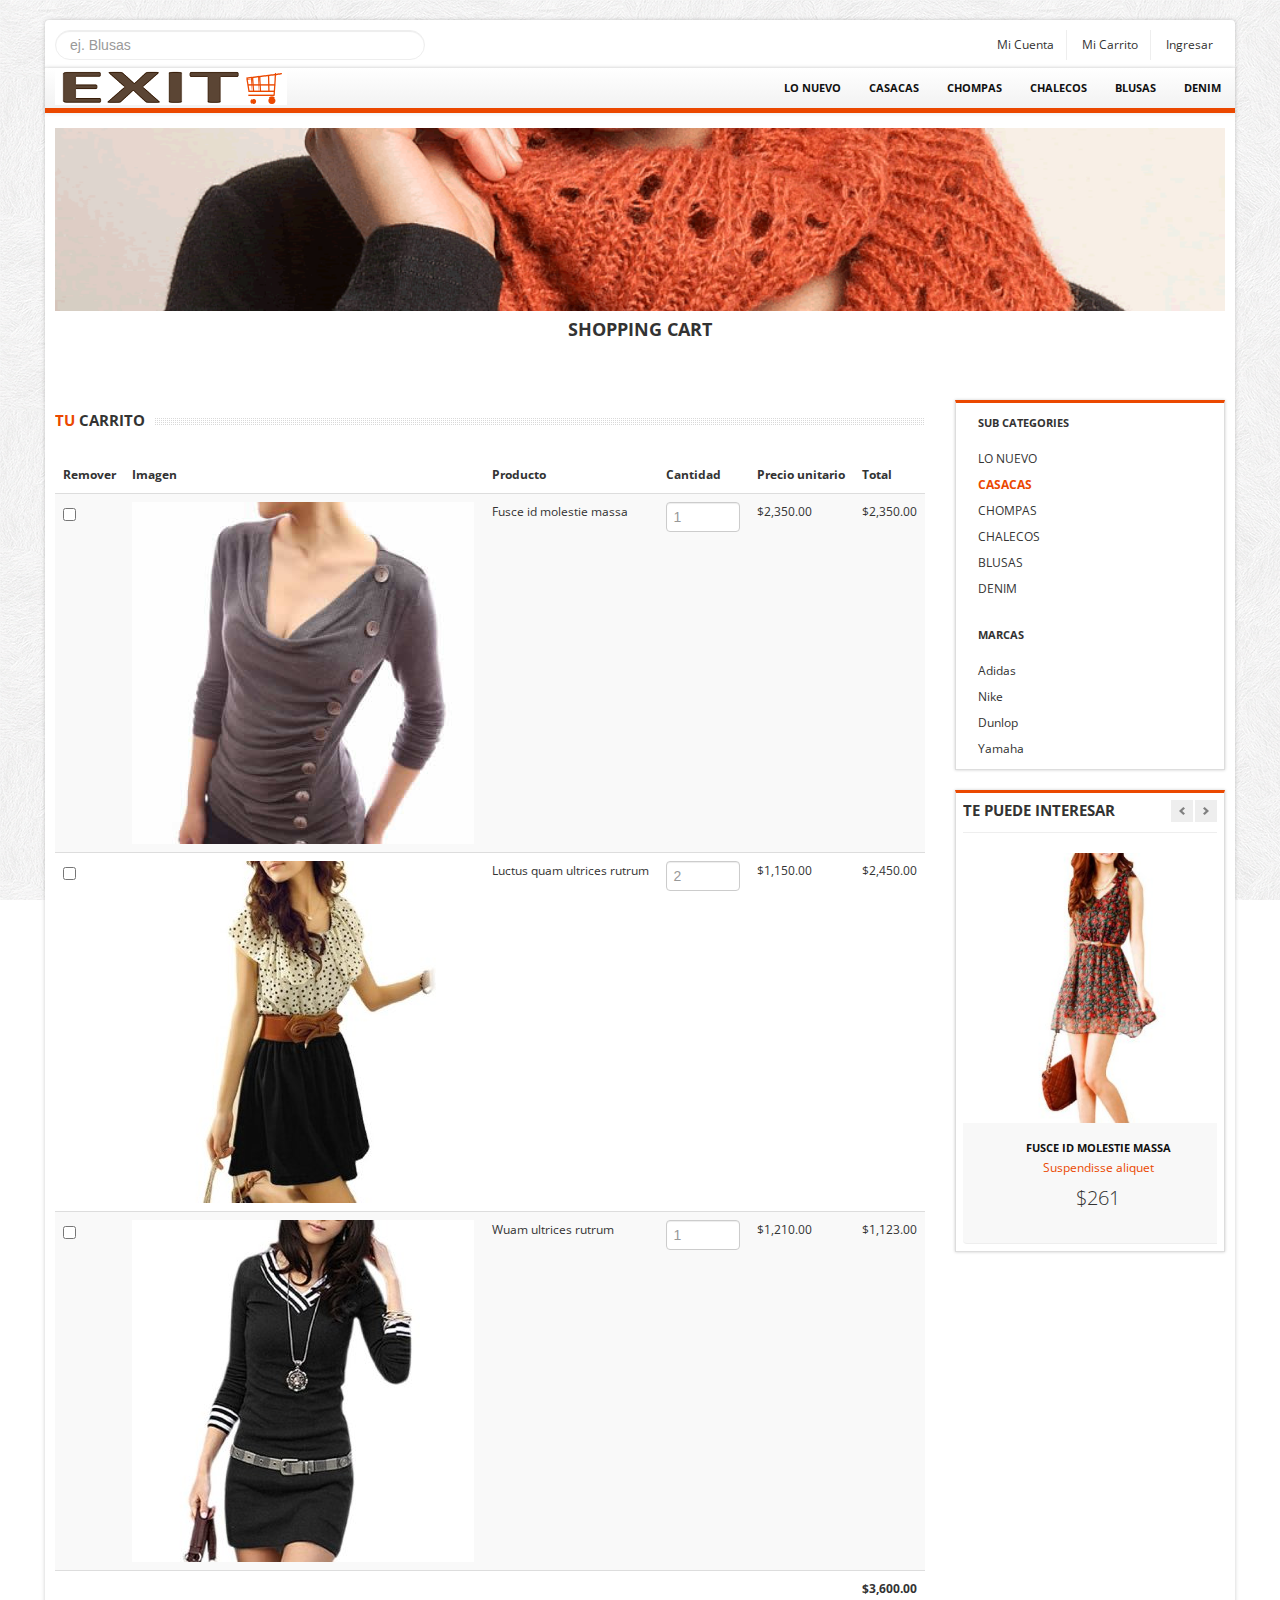
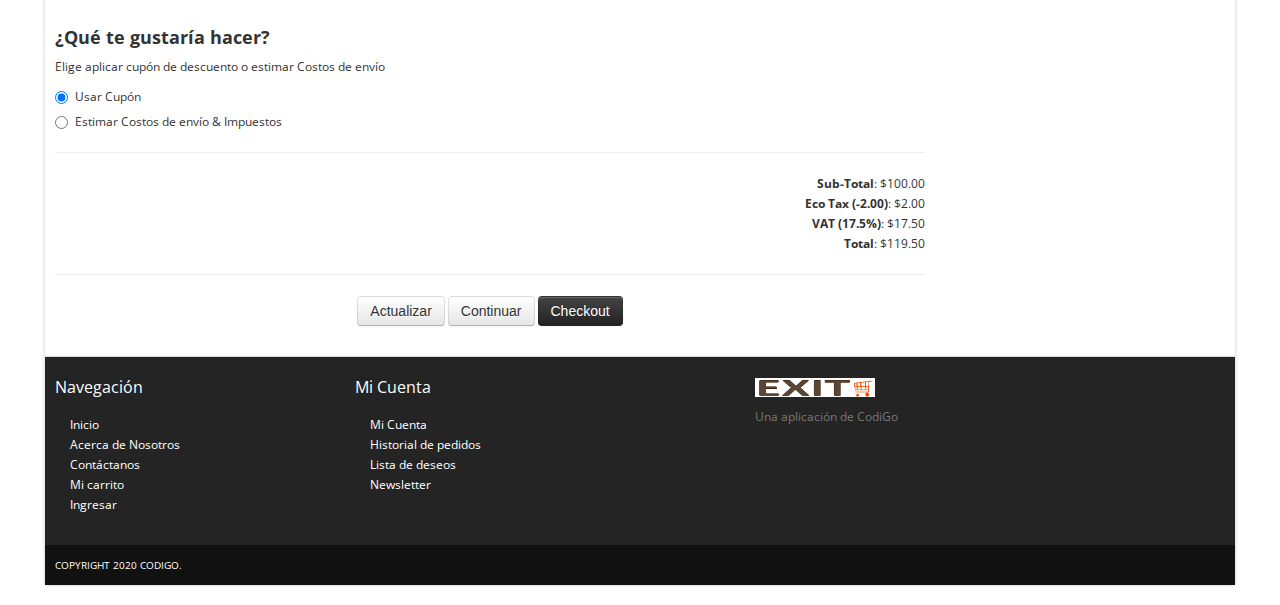
==== cart.html @ 0cfbbaa0 "first commit" ====
<!DOCTYPE html>
<html lang="en">
	<head>
		<meta charset="utf-8">
		<title>WOMEN PERU - El mejor estilo para ti</title>
		<meta name="viewport" content="width=device-width, initial-scale=1.0">
		<meta name="description" content="">
		<!--[if ie]><meta content='IE=8' http-equiv='X-UA-Compatible'/><![endif]-->
		<!-- bootstrap -->
		<link href="bootstrap/css/bootstrap.min.css" rel="stylesheet">      
		<link href="bootstrap/css/bootstrap-responsive.min.css" rel="stylesheet">
		
		<link href="themes/css/bootstrappage.css" rel="stylesheet"/>
		
		<!-- global styles -->
		<link href="themes/css/flexslider.css" rel="stylesheet"/>
		<link href="themes/css/main.css" rel="stylesheet"/>

		<!-- scripts -->
		<script src="themes/js/jquery-1.7.2.min.js"></script>
		<script src="bootstrap/js/bootstrap.min.js"></script>				
		<script src="themes/js/superfish.js"></script>	
		<script src="themes/js/jquery.scrolltotop.js"></script>
		<!--[if lt IE 9]>			
			<script src="http://html5shim.googlecode.com/svn/trunk/html5.js"></script>
			<script src="js/respond.min.js"></script>
		<![endif]-->
	</head>
    <body>		
		<div id="top-bar" class="container">
			<div class="row">
				<div class="span4">
					<form method="POST" class="search_form">
						<input type="text" class="input-block-level search-query" Placeholder="ej. Blusas">
					</form>
				</div>
				<div class="span8">
					<div class="account pull-right">
						<ul class="user-menu">				
							<li><a href="#">Mi Cuenta</a></li>
							<li><a href="cart.html">Mi Carrito</a></li>
							<!-- <li><a href="checkout.html">Checkout</a></li>					 -->
							<li><a href="register.html">Ingresar</a></li>		
						</ul>
					</div>
				</div>
			</div>
		</div>
		<div id="wrapper" class="container">
			<section class="navbar main-menu">
				<div class="navbar-inner main-menu">				
					<a href="index.html" class="logo pull-left"><img src="themes/images/logo_exit_193.png" class="site_logo" alt=""></a>
					<nav id="menu" class="pull-right">
						<ul>
							<li><a href="./products.html">Lo Nuevo</a>					
								<!-- <ul>
									<li><a href="./products.html">Blusas</a></li>									
									<li><a href="./products.html">Chompas</a></li>
									<li><a href="./products.html">Pantalones</a></li>
									<li><a href="./products.html">Accesorios</a></li>									
								</ul> -->
							</li>															
							<li><a href="./products.html">Casacas</a></li>			
							<li><a href="./products.html">Chompas</a>
								<!-- <ul>									
									<li><a href="./products.html">Gifts and Tech</a></li>
									<li><a href="./products.html">Ties and Hats</a></li>
									<li><a href="./products.html">Cold Weather</a></li> -->
								<!-- </ul> -->
							</li>							
							<li><a href="./products.html">Chalecos</a></li>
							<li><a href="./products.html">Blusas</a></li>
							<li><a href="./products.html">Denim</a></li>
						</ul>
					</nav>
				</div>
			</section>
			<section class="header_text sub">
			<img class="pageBanner" src="themes/images/pageBanner.png" alt="New products" >
				<h4><span>Shopping Cart</span></h4>
			</section>
			<section class="main-content">				
				<div class="row">
					<div class="span9">					
						<h4 class="title"><span class="text"><strong>Tu</strong> Carrito</span></h4>
						<table class="table table-striped">
							<thead>
								<tr>
									<th>Remover</th>
									<th>Imagen</th>
									<th>Producto</th>
									<th>Cantidad</th>
									<th>Precio unitario</th>
									<th>Total</th>
								</tr>
							</thead>
							<tbody>
								<tr>
									<td><input type="checkbox" value="option1"></td>
									<td><a href="product_detail.html"><img alt="" src="themes/images/ladies/9.jpg"></a></td>
									<td>Fusce id molestie massa</td>
									<td><input type="text" placeholder="1" class="input-mini"></td>
									<td>$2,350.00</td>
									<td>$2,350.00</td>
								</tr>			  
								<tr>
									<td><input type="checkbox" value="option1"></td>
									<td><a href="product_detail.html"><img alt="" src="themes/images/ladies/1.jpg"></a></td>
									<td>Luctus quam ultrices rutrum</td>
									<td><input type="text" placeholder="2" class="input-mini"></td>
									<td>$1,150.00</td>
									<td>$2,450.00</td>
								</tr>
								<tr>
									<td><input type="checkbox" value="option1"></td>
									<td><a href="product_detail.html"><img alt="" src="themes/images/ladies/3.jpg"></a></td>
									<td>Wuam ultrices rutrum</td>
									<td><input type="text" placeholder="1" class="input-mini"></td>
									<td>$1,210.00</td>
									<td>$1,123.00</td>
								</tr>
								<tr>
									<td>&nbsp;</td>
									<td>&nbsp;</td>
									<td>&nbsp;</td>
									<td>&nbsp;</td>
									<td>&nbsp;</td>
									<td><strong>$3,600.00</strong></td>
								</tr>		  
							</tbody>
						</table>
						<h4>¿Qué te gustaría hacer?</h4>
						<p>Elige aplicar cupón de descuento o estimar Costos de envío</p>
						<label class="radio">
							<input type="radio" name="optionsRadios" id="optionsRadios1" value="option1" checked="">
							Usar Cupón
						</label>
						<label class="radio">
							<input type="radio" name="optionsRadios" id="optionsRadios2" value="option2">
							Estimar Costos de envío &amp; Impuestos
						</label>
						<hr>
						<p class="cart-total right">
							<strong>Sub-Total</strong>:	$100.00<br>
							<strong>Eco Tax (-2.00)</strong>: $2.00<br>
							<strong>VAT (17.5%)</strong>: $17.50<br>
							<strong>Total</strong>: $119.50<br>
						</p>
						<hr/>
						<p class="buttons center">				
							<button class="btn" type="button">Actualizar</button>
							<button class="btn" type="button">Continuar</button>
							<button class="btn btn-inverse" type="submit" id="checkout">Checkout</button>
						</p>					
					</div>
					<div class="span3 col">
						<div class="block">	
							<ul class="nav nav-list">
								<li class="nav-header">SUB CATEGORIES</li>
								<li><a href="products.html">LO NUEVO</a></li>
								<li class="active"><a href="products.html">CASACAS</a></li>
								<li><a href="products.html">CHOMPAS</a></li>
								<li><a href="products.html">CHALECOS</a></li>
								<li><a href="products.html">BLUSAS</a></li>
								<li><a href="products.html">DENIM</a></li>
							</ul>
							<br/>
							<ul class="nav nav-list below">
								<li class="nav-header">MARCAS</li>
								<li><a href="products.html">Adidas</a></li>
								<li><a href="products.html">Nike</a></li>
								<li><a href="products.html">Dunlop</a></li>
								<li><a href="products.html">Yamaha</a></li>
							</ul>
						</div>
						<div class="block">
							<h4 class="title">
								<span class="pull-left"><span class="text">Te puede interesar</span></span>
								<span class="pull-right">
									<a class="left button" href="#myCarousel" data-slide="prev"></a><a class="right button" href="#myCarousel" data-slide="next"></a>
								</span>
							</h4>
							<div id="myCarousel" class="carousel slide">
								<div class="carousel-inner">
									<div class="active item">
										<ul class="thumbnails listing-products">
											<li class="span3">
												<div class="product-box">
													<span class="sale_tag"></span>												
													<a href="product_detail.html"><img alt="" src="themes/images/ladies/2.jpg"></a><br/>
													<a href="product_detail.html" class="title">Fusce id molestie massa</a><br/>
													<a href="#" class="category">Suspendisse aliquet</a>
													<p class="price">$261</p>
												</div>
											</li>
										</ul>
									</div>
									<div class="item">
										<ul class="thumbnails listing-products">
											<li class="span3">
												<div class="product-box">												
													<a href="product_detail.html"><img alt="" src="themes/images/ladies/4.jpg"></a><br/>
													<a href="product_detail.html" class="title">Tempor sem sodales</a><br/>
													<a href="#" class="category">Urna nec lectus mollis</a>
													<p class="price">$134</p>
												</div>
											</li>
										</ul>
									</div>
								</div>
							</div>
						</div>						
					</div>
				</div>
			</section>			
			<section id="footer-bar">
				<div class="row">
					<div class="span3">
						<h4>Navegación</h4>
						<ul class="nav">
							<li><a href="./index.html">Inicio</a></li>  
							<li><a href="./about.html">Acerca de Nosotros</a></li>
							<li><a href="./contact.html">Contáctanos</a></li>
							<li><a href="./cart.html">Mi carrito</a></li>
							<li><a href="./register.html">Ingresar</a></li>							
						</ul>					
					</div>
					<div class="span4">
						<h4>Mi Cuenta</h4>
						<ul class="nav">
							<li><a href="#">Mi Cuenta</a></li>
							<li><a href="#">Historial de pedidos</a></li>
							<li><a href="#">Lista de deseos</a></li>
							<li><a href="#">Newsletter</a></li>
						</ul>
					</div>
					<div class="span5">
						<p class="logo"><img src="themes/images/logo_exit_193.png" class="site_logo" alt=""></p>
						<p>Una aplicación de CodiGo</p>
						<br/>
						<span class="social_icons">
							<a class="facebook" href="#">Facebook</a>
							<a class="twitter" href="#">Twitter</a>
							<a class="skype" href="#">Skype</a>
							<a class="vimeo" href="#">Vimeo</a>
						</span>
					</div>					
				</div>	
			</section>
			<section id="copyright">
				<span>Copyright 2020 Codigo.</span>
			</section>
		</div>
		<script src="themes/js/common.js"></script>
		<script>
			$(document).ready(function() {
				$('#checkout').click(function (e) {
					document.location.href = "checkout.html";
				})
			});
		</script>		
    </body>
</html>
---- themes/css/bootstrappage.css ----
@media (min-width: 1200px) {
    .pageBanner{width:100%; padding-bottom:8px;}
    input,
    textarea,
    .uneditable-input {
        margin-left: 0;
    }
    input.span12,
    textarea.span12,
    .uneditable-input.span12 {
        width: 930px;
    }
    input.span11,
    textarea.span11,
    .uneditable-input.span11 {
        width: 850px;
    }
    input.span10,
    textarea.span10,
    .uneditable-input.span10 {
        width: 770px;
    }
    input.span9,
    textarea.span9,
    .uneditable-input.span9 {
        width: 690px;
    }
    input.span8,
    textarea.span8,
    .uneditable-input.span8 {
        width: 610px;
    }
    input.span7,
    textarea.span7,
    .uneditable-input.span7 {
        width: 530px;
    }
    input.span6,
    textarea.span6,
    .uneditable-input.span6 {
        width: 450px;
    }
    input.span5,
    textarea.span5,
    .uneditable-input.span5 {
        width: 370px;
    }
    input.span4,
    textarea.span4,
    .uneditable-input.span4 {
        width: 290px;
    }
    input.span3,
    textarea.span3,
    .uneditable-input.span3 {
        width: 210px;
    }
    input.span2,
    textarea.span2,
    .uneditable-input.span2 {
        width: 130px;
    }
    input.span1,
    textarea.span1,
    .uneditable-input.span1 {
        width: 50px;
    }
    .thumbnails {
        margin-left: -20px;
    }
    .thumbnails > li {
        margin-left: 20px;
    }
    .row-fluid .thumbnails {
        margin-left: 0;
    }
}

/*
  Resolution entre 768 y 979px
*/

@media (max-width: 979px) and (min-width: 768px) {

    .navbar .container {
        width: 724px!important;
    }

}

/*
  Resolución debajo de 768px
*/

@media (max-width: 767px) {
    .offset0 {
        margin-left: auto !important;
    }
    .spanwidget {
        width: auto !important;
    }
    /* padding a los costados */
    .container {
        width:90%!important;
    }

    .navbar-inner {
        padding:0 0 10px 0px!important;
    }

    .btn.btn-navbar {
        margin-top:20px;
    }

    /* span* separado horizontalmente */
    [class*="span"] {
        margin-bottom:20px;
    }
}
---- themes/css/main.css ----
@charset "utf-8";
@import url("http://fonts.googleapis.com/css?family=Open+Sans:regular,italic,bold");

/* general
----------------------------------------------------------------------------- */
body{
	font-size: 12px;
	font-family: 'Open Sans', arial, tahoma, sans-serif;
	background:url(../images/bg.png) repeat 0 0 fixed;
}
label, input, button, select, textarea{
	font-size: 12px;
}
ul li a,a{
	color:#333;
	outline:0; 
	-webkit-transition: all 0.2s linear;
    -moz-transition: all 0.2s linear;
    -o-transition: all 0.2s linear;
    -ms-transition: all 0.2s linear;
    transition: all 0.2s linear;
}
a{
	color:#eb4800;
}
a:hover{
	color:#fd4004;
	text-decoration:none;
}
.img-al{
	margin: 0 10px 10px 0;
	float:left;
}
.img-ar{
	margin: 0 0 10px 10px;
	float:right;
}
.left{
	text-align:left !important;
}
.center{
	text-align:center !important;
}
.right{
	text-align:right !important;
}
.myCarousel.carousel{
	margin-bottom:0;
}
.breadcrumb{
	margin:10px -10px 20px -10px;
	background-color:#ddd;
}
.breadcrumb{
	background:none;
}
.breadcrumb li{
	border:0px solid #ddd;
	border-radius:30px;
	padding:2px 15px 2px 10px;
	background-color:#ddd;
	margin-right:-23px;
	-webkit-border-radius:30px;
	-moz-border-radius:30px;
	-ms-border-radius:30px;
	-o-border-radius:30px;
}
.accordion .accordion-heading {
	background-color: #eee;
}
.nav-tabs li.active, .accordion .accordion-heading {
	font-weight: bold;
	font-size: 12px;
}
#wrapper,#top-bar{
	background: #fff;
	margin: 20px auto 20px auto;
	box-shadow: 0px 0px 4px 0px rgba(0, 0, 0, 0.2);
	-moz-box-shadow: 0px 0px 4px 0px rgba(0, 0, 0, 0.2);
	-webkit-box-shadow: 0px 0px 4px 0px rgba(0, 0, 0, 0.2);
	padding:0px 10px;
}
section.homepage-slider,
section.navbar,
section.google_map,
section#footer-bar,
section#copyright{
	margin-left: -10px; 
	margin-right: -10px;	
}
section.header_text{
	background:url(../images/bg_h.png) no-repeat bottom;
	text-align:center;
	padding:15px 0 20px 0;
	font-size:16px;
	line-height:30px;
	border-bottom:1px solid #fff;
}
section.homepage-slider{
	border-bottom:1px dotted #eb4800;
	padding-bottom:1px;
	position: relative;
	top:0;
	z-index:99;
	border-bottom:2px solid #ddd;	
	background-color:#efeeed;
	min-height:100px;
}
section.homepage-slider div.intro{
	position:absolute;
	top:20%;
	left:7%;
	opacity:.7;
}
section.homepage-slider h1{
	background-color:#eb4800;
	color:#fff;
	padding:2px 7px;
	font-size:30px;
	text-transform:uppercase;
	float:left;
	width:auto;
}
section.homepage-slider p{
	overflow:hidden;
	width:100%;
	margin-bottom:2px;
}
section.homepage-slider span{
	background-color:#fff;
	color:#000;	
	padding:2px 10px;
	line-height:30px;
	font-size:28px;
	float:left;
	width:auto;
}
section.header_text.sub{
	font-size:14px;
	margin-bottom:40px;
}
section.header_text.sub h4{
	text-transform:uppercase;
	margin:0;	
}
iframe{
	border-bottom:2px solid #eee;
}
/* fin general */

/* top barra
----------------------------------------------------------------------------- */
#top-bar{
	background-color:#fff;
	padding:10px;
	margin: 20px auto -22px auto;
	-webkit-border-radius: 4px;
	-moz-border-radius: 4px;
	border-radius: 4px;
}
#top-bar .user-menu {
	margin: 0;
	padding: 0;
	list-style: none;
}
#top-bar .user-menu li {
	display: inline-block;
	*display: inline;
	zoom: 1;
	border-right: 1px solid #eee;
	padding: 5px 12px;
}
#top-bar .user-menu li:last-child{
	border-right:0;
}
/* footer 
----------------------------------------------------------------------------- */
section#footer-bar,
section#copyright{
	padding:10px 10px;
}
section#footer-bar{
	margin-top:20px;
	padding-top:10px;
	background-color:#242424;
	border-top:1px solid #ddd;
	color:#777;
}
section#footer-bar .post {
	overflow:hidden;
	margin: 0 0 0px 0;
	border-bottom:1px dotted #333;
	border-top:1px dotted #000;
	padding:5px 0;
}
section#footer-bar .post span{
	font-size:10px;
}
section#footer-bar .posts .post:first-child{
	border-top:0;
}
section#footer-bar .posts .post:last-child{
	border-bottom:0;
}
section#footer-bar p.logo{
	margin-top:10px;
	width:120px;
}
section#footer-bar a{
	text-indent:15px;
	color:#fff;
}
section#footer-bar  a:hover{
	color:#999;
	text-decoration:underline;	
}
section#footer-bar  .nav a{
	background: url(../images/trigger_right.png) no-repeat 5px 7px;
}
section#footer-bar h4 {
	padding: 0;
	font-size: 16px;
	color: #fff;
	font-weight:normal;
	margin: 10px 0 18px;	
}
section#footer-bar .social_icons a {
	display: block;
	float: left;
	width: 29px;
	height: 28px;
	text-indent: -9999px;
	background-image: url(../images/social-icons.png);
	background-repeat: no-repeat;
	margin-right: 10px;
	-webkit-transition: all 0.4s;
	-moz-transition: all 0.4s;
	-o-transition: all 0.4s;
	-ms-transition: all 0.4s;
	transition: all 0.4s;
}
section#footer-bar .social_icons a.facebook:hover {
	background-position: 0 -29px;
}
section#footer-bar .social_icons a.twitter {
	background-position: -38px 0;
}
section#footer-bar .social_icons a.twitter:hover {
	background-position: -38px -29px;
}
section#footer-bar .social_icons a.skype {
	background-position: -76px 0;
}
section#footer-bar .social_icons a.skype:hover {
	background-position: -76px -29px;
}
section#footer-bar .social_icons a.vimeo {
	background-position: -115px 0;
}
section#footer-bar .social_icons a.vimeo:hover {
	background-position: -115px -29px;
}
section#copyright{
	background-color:#111111;
	color:#fff;
	font-size:10px;
	text-transform:uppercase;	
}
/* fin footer */

/* top navigation
----------------------------------------------------------------------------- */
section.navbar{
	margin-bottom:0;
}
.navbar-inner.main-menu {	
	height: 40px;
	padding-left:10px;	
	padding-right:0;	
	border-right: 0;
	border-left: 0;
	border-top: 0;
	border-bottom:5px solid #eb4800;
	-webkit-border-radius: 0;
	-moz-border-radius: 0;	
	border-radius: 0;
	filter: none;	
}
.navbar-inner.main-menu a.logo{
	position:absolute;
}
.navbar-inner.main-menu ul ul a{
	font-size:13px;
	font-weight:normal;
	line-height:17px;
	text-transform: none;
}
#menu > ul{
    display: block;
    margin-left:0;	
}
#menu > ul > li{
    list-style: none;
    float: left;
    position: relative;   
	margin-right: 0px;
}
#menu > ul > li > a {
	font-size: 11px;
	color: #111;
	display: block;
	text-transform: uppercase;
	font-weight: bold;
	text-align: center;
	padding: 10px 14px;
	}
#menu > ul > li.active{
	background-color:#eb4800;
}
#menu > ul > li.active > a{
	color:#fff;
}
#menu > ul a:hover{
	color: #eb4800; 
	text-decoration:none;
}
#menu .current{color: #eb4800 !important;}

#menu ul ul {
    background: none repeat scroll 0 0 #eee;
    box-shadow: 0 4px 5px rgba(0, 0, 0, 0.1);
    padding: 0px;
    position: absolute;
    min-width:170px;
	display:none;
}
#menu > ul > li > ul{
    margin-left:10px;
    margin-top:-12px;
	border:1px solid #ddd;
	border-top:0;
}
#menu ul ul li {
    list-style: none outside none;
    position: relative;
	border-top:1px solid #fff;
	border-bottom:1px solid #ddd;
}
#menu ul ul li:last-child{
    border-bottom: none !important
}
#menu ul ul li.menu-last{border-bottom: none;}
#menu ul ul a{
    display: block;
    padding:7px 10px;
    color: #333;
    font-size: 12px;
}
#menu ul ul a:hover,#menu > ul > li:hover > a{color: #fff;background-color:#eb4800}
#menu ul ul a:hover{background-color:#eb4800;}
#menu > ul > li:hover {visibility: inherit;}
#menu li:hover {visibility: inherit;}
#menu li:hover ul,
#menu li.sfHover ul {
    left: -10px;
    top: 52px;
    z-index: 2299;
}
#menu li li:hover ul,
#menu li li.sfHover ul {
    left: 130px;
    top: 0px;
}
#menu li.sfHover > a{
	color:#eb4800;
}
#menu .sf-sub-indicator{
	display:none;
}
/* feature box
----------------------------------------------------------------------------- */
.feature_box{
	margin-bottom:20px;	
}
.feature_box h4{
	margin:0 0 10px 0;
	font-weight:normal;	
}
.feature_box img{	
	margin-bottom:10px;
	background-color:#eb4800;
	padding:25px;
	-webkit-border-radius: 50%;
	-moz-border-radius: 50%;	
	border-radius: 50%;
}
.feature_box .service{	
	margin-top:3px;
	padding:3px;	
	text-align:center;
}
.feature_box .service:hover{
	background-color:#f4f4f4;
}
.feature_box .service:hover img{
	-webkit-transition: all 0.7s linear;
	-webkit-transform: rotate(6.28rad);
	transition: all 0.7s;
	transform: rorate(6.28rad);
}
.feature_box .service div{	
	padding:5px 5px 0 5px;
}
/* fin feature box */

/* product box
----------------------------------------------------------------------------- */
.product-box{
	text-align:center;
	padding-bottom:15px;
	position: relative;
	background-color:#f8f8f8;
	border-radius: 4px;
	-moz-border-radius: 4px;
	-webkit-border-radius: 4px;
	border-bottom:1px solid #eee;
}
.product-box span.sale_tag {
	background: url(../images/sprites.png) no-repeat scroll 0 0 transparent;
	height: 54px;
	position: absolute;
	width: 55px;
	z-index: 100;
	top:0;
	left:0;
}
.product-box:hover{
	background-color:#eb4800;
	-webkit-transition: all 0.2s linear;
    -moz-transition: all 0.2s linear;
    -o-transition: all 0.2s linear;
    -ms-transition: all 0.2s linear;
    transition: all 0.2s linear;
	box-shadow: 0px 0px 5px #ccc;
}
.product-box:hover a{
	color:#fff !important;
}
.product-box img{
	overflow:hidden;
}
.product-box a.title{
	text-transform:uppercase;
	color:#111111;
	display:inline-block;
	font-weight:bold;
	font-size:11px;
	margin:15px 0 0px 0;
}
.product-box a.category{
	color:#eb4800;
}
.product-box p.price{
	font-size:20px;
	font-weight:300;
	padding:10px 0;
}
/* fin product box */

/* estilo titulo h4 tag
----------------------------------------------------------------------------- */
h4.title{
	background: url(../images/line_bar.png) 0 8px repeat-x;
	padding-bottom:5px;
	margin-bottom:15px;
	overflow:hidden;
	text-transform:uppercase;
	font-size:15px;
	min-height:27px;
	width:100%;
}
h4.title.m{
	margin-top:15px;	
	overflow:hidden;
	width:100%;
}
h4.title strong{
	color:#eb4800;
}
h4.title span.text{
	background-color:#fff;
	padding-right:10px;
}
h4.title .left{
	background: url(../images/arrow-pleft.png) #eee no-repeat center center;	
	margin-right:2px;	
}
h4.title .right{
	background: url(../images/arrow-p.png) #eee no-repeat center center;	
}
h4.title .pull-right{
	background-color:#fff;
	padding-left:10px;	
}
h4.title .left,h4.title .right{
	display: inline-block;
	width: 22px;
	height: 22px;
	cursor: pointer;
}
h4.title .left:hover,h4.title .right:hover{
	background-color:#eb4800;
}
h4.title .button:hover{
	text-decoration: none;
}
/* fin estulo h4 */

/* Marcas
----------------------------------------------------------------------------- */
section.our_client{
	margin-top:20px;
}
section.our_client .row{
	text-align:center;
}
/* fin marcas */
.search_form {
	margin-bottom:0;
}
.search_form input{
	background: url(../images/search.png) #fff no-repeat 97% 6px;
	color:#fff;
	text-shadow:none;
	padding-right:25px;	
	border:1px solid #eee;
}
#homeTab{
	min-height:210px;
}
#homeTab li{
	font-size:11px;
}
#homeTab li.active{
	font-weight:bold;
}
#homeTab li.active a{
	border-top:3px solid #ddd;
}
/* Precios
----------------------------------------------------------------------------- */
.pricing .plan {
	-webkit-box-shadow: 0 0 1px rgba(0,0,0,0.2);
	-moz-box-shadow: 0 0 1px rgba(0,0,0,0.2);
	box-shadow: 0 0 1px rgba(0,0,0,0.2);
	color: #666;
	margin-bottom:40px;
	overflow: hidden;
	-webkit-transition: box-shadow .2s ease-in-out;
	-moz-transition: box-shadow .2s ease-in-out;
	-ms-transition: box-shadow .2s ease-in-out;
	-o-transition: box-shadow .2s ease-in-out;
	transition: box-shadow .2s ease-in-out;
}
.pricing .plan:hover {
	box-shadow: 0 0 6px rgba(0,0,0,0.45);
	-moz-box-shadow: 0 0 6px rgba(0,0,0,0.45);
	-webkit-box-shadow: 0 0 6px rgba(0,0,0,0.45);
}
.pricing .title {
	text-align: center;
	text-shadow: none;
	font-size: 22px;
	line-height: 1.5em;
	margin: 0;
	padding:7px;
	background: #111111;
	font-weight: 100;
	color: #fff;
	text-transform:uppercase;
	border-radius: 3px 3px 0 0;
	-moz-border-radius: 3px 3px 0 0;
	-webkit-border-radius: 3px 3px 0 0;
	background-image: -webkit-gradient(linear,0 45%,0 55%,from(rgba(255,255,255,.1)),to(rgba(255,255,255,0)));
	background-image: -moz-linear-gradient(270deg,rgba(255,255,255,.1) 45%,rgba(255,255,255,.0) 55%);
}
.pricing p {
	margin: 0;
	text-align: center;
}
.pricing ul {
	list-style-type: none;
	margin: 0 0 20px 0;
}
.pricing ul li {
	border-bottom: 1px solid #eee;
	padding: 6px 0;
	font-size: 1.2em;
	color: #222;
}
.pricing .price {
	border: 1px solid #ccc;
	border-bottom: 0;
	margin: 0;
	text-align: center;
	padding: 20px 0;
	text-shadow: none;
	font-size: 20px;
	font-weight:80px;
}
.pricing .well {
	border: 1px solid #ccc;
	margin-top: 0;
	margin-bottom: 0;
	box-shadow: 0 0 10px rgba(0,0,0,0.1);
	-moz-box-shadow: 0 0 10px rgba(0,0,0,0.1);
	-webkit-box-shadow: 0 0 10px rgba(0,0,0,0.1);
	border-radius: 0 0 3px 3px;
	-moz-border-radius: 0 0 3px 3px;
	-webkit-border-radius: 0 0 3px 3px;
}

/* Detalles Producto
----------------------------------------------------------------------------- */
.thumbnails.small {
	margin-top: 10px;
}
/* Fin */

/* Block 
----------------------------------------------------------------------------- */
.block {
	text-align: center;
	padding: 7px;
	border: 1px solid #ddd;
	border-top: 3px solid #eb4800;
	-moz-box-shadow: 0 0 3px 0 #ccc;
	-webkit-box-shadow: 0 0 3px 0 #ccc;
	box-shadow: 0 0 3px 0 #ccc;
	margin-bottom: 20px;
}
.small-product {
	margin: 0;
	padding: 0;
	list-style: none;
}
.small-product li {
	text-align: left;
	border-bottom: 1px dotted #eee;
	padding: 5px 0;
	font-size:11px;
}
.small-product li img {
	width: 50px;
}
.block .carousel{
	margin-bottom:-30px;
}
.block h4{
	background: url(../images/bg_h.png) no-repeat bottom left;
	margin: 0 0 20px 0;
	border-bottom:1px solid #eee;	
}
/* fin Block */

/* lista navegación */
.nav-header{
	color:#333;
	background: url(../images/bg_h.png) no-repeat bottom left;
	margin-bottom:10px;
}
.nav-list li{
	text-align:left;
}
.nav-list li a{
	background: url(../images/trigger_right.png) transparent no-repeat 5px 8px;
}
.nav-list > .active > a, .nav-list > .active > a:hover{
	background-color: transparent;
	color:#eb4800;
	text-shadow: none;	
	font-weight: bold;
}

/* Toogle Menu
----------------------------------------------------------------------------- */
._toggleMenu{
	margin:0 -10px;
	display:none;
	background:#eb4800;	
}
._toggleMenu a{
	color:#fff;
	text-indent:10px;
	padding:5px 0;
	display:block;
	width:100%;
}
._toggleMenu ul  > li{
	text-transform:uppercase;
}
._toggleMenu ul  > li > ul > li{
	text-transform:none;
}
._toggleMenu a:hover{
	color:#fff;
	background-color:#df403d !important;
}
._toggleMenu .nav {
	margin:0;
	padding:0;
}
.toggleMenu {
	display:block;
	width:100%;    
    padding:10px 0;
	text-align:center;	
	font-weight:bold;
	background:url(../images/i_submenu.png) no-repeat 98% center;
}
._toggleMenu ul  > li a.parent{
	background:url(../images/i_plus.png) no-repeat 98% center;
}
._toggleMenu .nav  ul{
	list-style: none;
	display:none;
}
._toggleMenu .nav  ul ul{
	text-transform:none !important;
}
._toggleMenu .nav > li.hover > ul {
    display:block;
}

/* Responsivo
----------------------------------------------------------------------------- */
@media (max-width: 767px){	
	#top-bar input{
		*padding-right:0 !important;
	}
	.navbar-inner.main-menu{
		border-bottom:0 !important;
	}
	section.homepage-slider{
		display:none;
	}
	.account.pull-right{
		width:100%;
		text-align:center;
	}
	.myCarousel .thumbnails li{
		border-bottom:1px solid #eee;
		margin-bottom:0;
	}
	.product-box{
		padding-top:10px;
		padding-bottom:10px;		
	}
	.product-box:hover{
		background-color:#f8f8f8;
	}
	.product-box:hover a{
		color:#333 !important;
	}
	#menu ul{display: none;}
	.navbar-inner.main-menu a.logo{
		left:50%;
		margin-left:-99px;
	}
	#copyright,#footer-bar{
		padding:0 10px;
	}
	#footer-bar .nav{overflow:hidden}
	#footer-bar .nav li{float:left;}
	#footer-bar  .nav a:hover{
		background-color:transparent;
		color:#eb4800;
	}
	.feature_box .service{	
		border-bottom:1px solid #eee;
	}
}
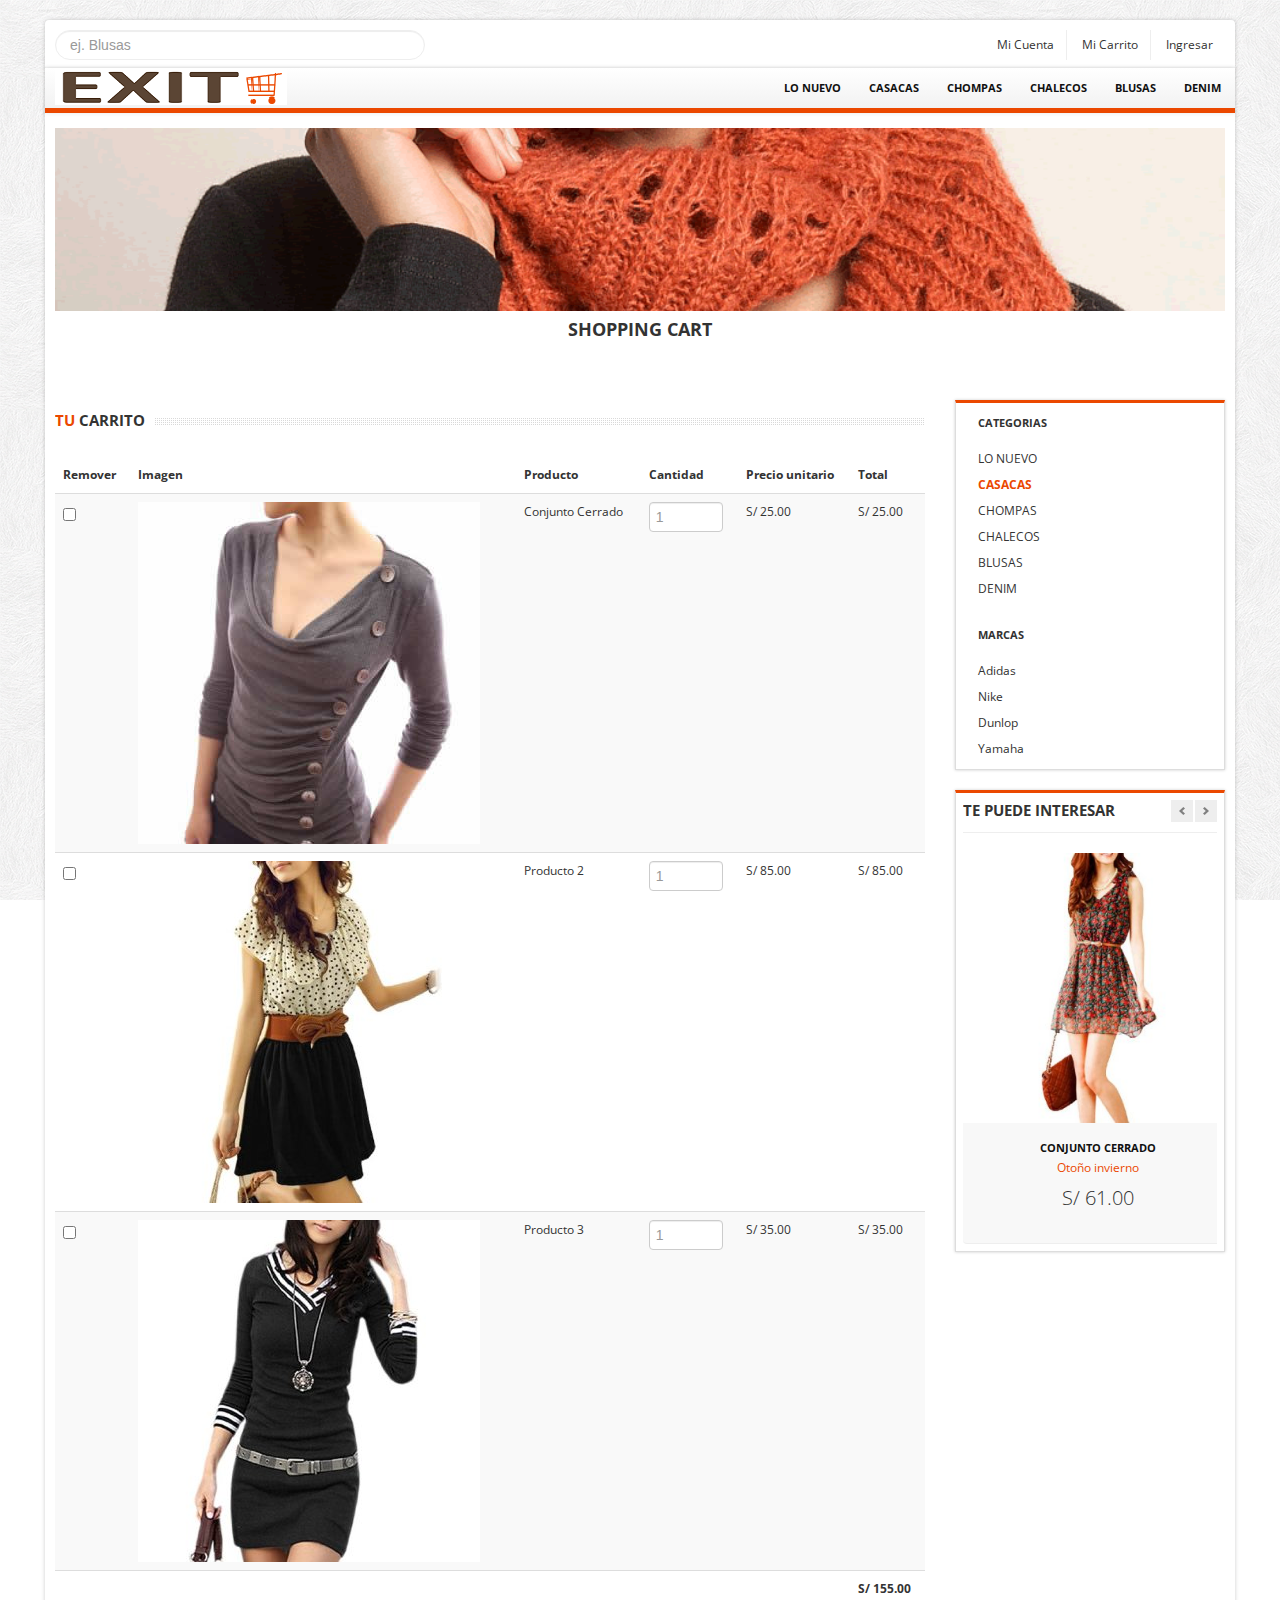
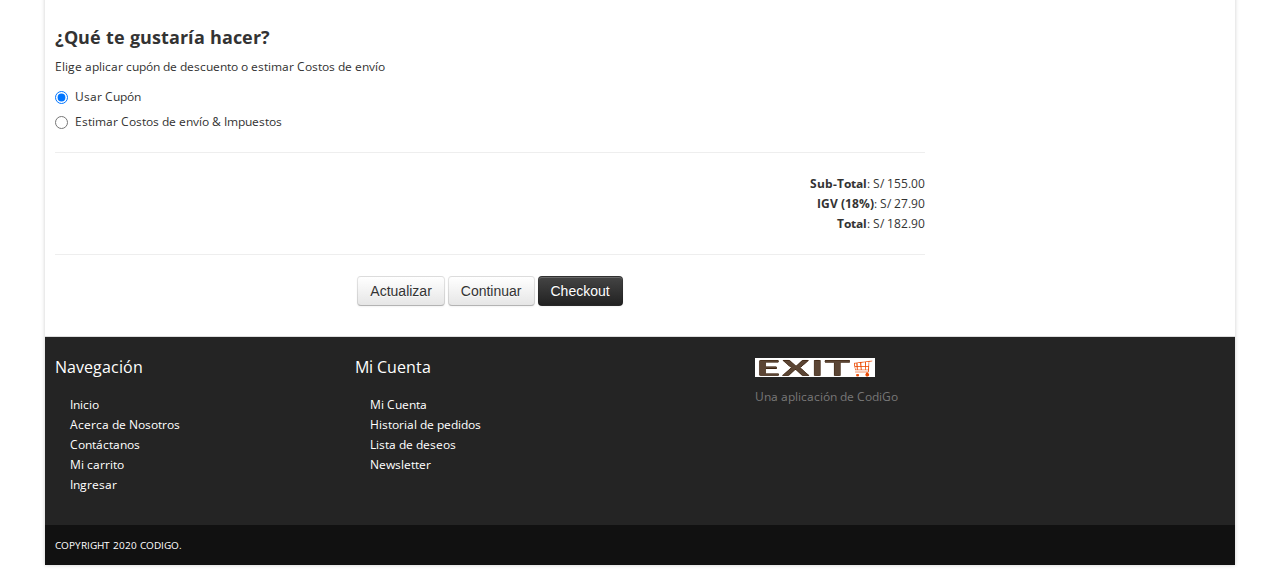
==== commit 5dd50057: "Add files via upload" ====
--- a/cart.html
+++ b/cart.html
@@ -1,263 +1,263 @@
-<!DOCTYPE html>
-<html lang="en">
-	<head>
-		<meta charset="utf-8">
-		<title>WOMEN PERU - El mejor estilo para ti</title>
-		<meta name="viewport" content="width=device-width, initial-scale=1.0">
-		<meta name="description" content="">
-		<!--[if ie]><meta content='IE=8' http-equiv='X-UA-Compatible'/><![endif]-->
-		<!-- bootstrap -->
-		<link href="bootstrap/css/bootstrap.min.css" rel="stylesheet">      
-		<link href="bootstrap/css/bootstrap-responsive.min.css" rel="stylesheet">
-		
-		<link href="themes/css/bootstrappage.css" rel="stylesheet"/>
-		
-		<!-- global styles -->
-		<link href="themes/css/flexslider.css" rel="stylesheet"/>
-		<link href="themes/css/main.css" rel="stylesheet"/>
-
-		<!-- scripts -->
-		<script src="themes/js/jquery-1.7.2.min.js"></script>
-		<script src="bootstrap/js/bootstrap.min.js"></script>				
-		<script src="themes/js/superfish.js"></script>	
-		<script src="themes/js/jquery.scrolltotop.js"></script>
-		<!--[if lt IE 9]>			
-			<script src="http://html5shim.googlecode.com/svn/trunk/html5.js"></script>
-			<script src="js/respond.min.js"></script>
-		<![endif]-->
-	</head>
-    <body>		
-		<div id="top-bar" class="container">
-			<div class="row">
-				<div class="span4">
-					<form method="POST" class="search_form">
-						<input type="text" class="input-block-level search-query" Placeholder="ej. Blusas">
-					</form>
-				</div>
-				<div class="span8">
-					<div class="account pull-right">
-						<ul class="user-menu">				
-							<li><a href="#">Mi Cuenta</a></li>
-							<li><a href="cart.html">Mi Carrito</a></li>
-							<!-- <li><a href="checkout.html">Checkout</a></li>					 -->
-							<li><a href="register.html">Ingresar</a></li>		
-						</ul>
-					</div>
-				</div>
-			</div>
-		</div>
-		<div id="wrapper" class="container">
-			<section class="navbar main-menu">
-				<div class="navbar-inner main-menu">				
-					<a href="index.html" class="logo pull-left"><img src="themes/images/logo_exit_193.png" class="site_logo" alt=""></a>
-					<nav id="menu" class="pull-right">
-						<ul>
-							<li><a href="./products.html">Lo Nuevo</a>					
-								<!-- <ul>
-									<li><a href="./products.html">Blusas</a></li>									
-									<li><a href="./products.html">Chompas</a></li>
-									<li><a href="./products.html">Pantalones</a></li>
-									<li><a href="./products.html">Accesorios</a></li>									
-								</ul> -->
-							</li>															
-							<li><a href="./products.html">Casacas</a></li>			
-							<li><a href="./products.html">Chompas</a>
-								<!-- <ul>									
-									<li><a href="./products.html">Gifts and Tech</a></li>
-									<li><a href="./products.html">Ties and Hats</a></li>
-									<li><a href="./products.html">Cold Weather</a></li> -->
-								<!-- </ul> -->
-							</li>							
-							<li><a href="./products.html">Chalecos</a></li>
-							<li><a href="./products.html">Blusas</a></li>
-							<li><a href="./products.html">Denim</a></li>
-						</ul>
-					</nav>
-				</div>
-			</section>
-			<section class="header_text sub">
-			<img class="pageBanner" src="themes/images/pageBanner.png" alt="New products" >
-				<h4><span>Shopping Cart</span></h4>
-			</section>
-			<section class="main-content">				
-				<div class="row">
-					<div class="span9">					
-						<h4 class="title"><span class="text"><strong>Tu</strong> Carrito</span></h4>
-						<table class="table table-striped">
-							<thead>
-								<tr>
-									<th>Remover</th>
-									<th>Imagen</th>
-									<th>Producto</th>
-									<th>Cantidad</th>
-									<th>Precio unitario</th>
-									<th>Total</th>
-								</tr>
-							</thead>
-							<tbody>
-								<tr>
-									<td><input type="checkbox" value="option1"></td>
-									<td><a href="product_detail.html"><img alt="" src="themes/images/ladies/9.jpg"></a></td>
-									<td>Fusce id molestie massa</td>
-									<td><input type="text" placeholder="1" class="input-mini"></td>
-									<td>$2,350.00</td>
-									<td>$2,350.00</td>
-								</tr>			  
-								<tr>
-									<td><input type="checkbox" value="option1"></td>
-									<td><a href="product_detail.html"><img alt="" src="themes/images/ladies/1.jpg"></a></td>
-									<td>Luctus quam ultrices rutrum</td>
-									<td><input type="text" placeholder="2" class="input-mini"></td>
-									<td>$1,150.00</td>
-									<td>$2,450.00</td>
-								</tr>
-								<tr>
-									<td><input type="checkbox" value="option1"></td>
-									<td><a href="product_detail.html"><img alt="" src="themes/images/ladies/3.jpg"></a></td>
-									<td>Wuam ultrices rutrum</td>
-									<td><input type="text" placeholder="1" class="input-mini"></td>
-									<td>$1,210.00</td>
-									<td>$1,123.00</td>
-								</tr>
-								<tr>
-									<td>&nbsp;</td>
-									<td>&nbsp;</td>
-									<td>&nbsp;</td>
-									<td>&nbsp;</td>
-									<td>&nbsp;</td>
-									<td><strong>$3,600.00</strong></td>
-								</tr>		  
-							</tbody>
-						</table>
-						<h4>¿Qué te gustaría hacer?</h4>
-						<p>Elige aplicar cupón de descuento o estimar Costos de envío</p>
-						<label class="radio">
-							<input type="radio" name="optionsRadios" id="optionsRadios1" value="option1" checked="">
-							Usar Cupón
-						</label>
-						<label class="radio">
-							<input type="radio" name="optionsRadios" id="optionsRadios2" value="option2">
-							Estimar Costos de envío &amp; Impuestos
-						</label>
-						<hr>
-						<p class="cart-total right">
-							<strong>Sub-Total</strong>:	$100.00<br>
-							<strong>Eco Tax (-2.00)</strong>: $2.00<br>
-							<strong>VAT (17.5%)</strong>: $17.50<br>
-							<strong>Total</strong>: $119.50<br>
-						</p>
-						<hr/>
-						<p class="buttons center">				
-							<button class="btn" type="button">Actualizar</button>
-							<button class="btn" type="button">Continuar</button>
-							<button class="btn btn-inverse" type="submit" id="checkout">Checkout</button>
-						</p>					
-					</div>
-					<div class="span3 col">
-						<div class="block">	
-							<ul class="nav nav-list">
-								<li class="nav-header">SUB CATEGORIES</li>
-								<li><a href="products.html">LO NUEVO</a></li>
-								<li class="active"><a href="products.html">CASACAS</a></li>
-								<li><a href="products.html">CHOMPAS</a></li>
-								<li><a href="products.html">CHALECOS</a></li>
-								<li><a href="products.html">BLUSAS</a></li>
-								<li><a href="products.html">DENIM</a></li>
-							</ul>
-							<br/>
-							<ul class="nav nav-list below">
-								<li class="nav-header">MARCAS</li>
-								<li><a href="products.html">Adidas</a></li>
-								<li><a href="products.html">Nike</a></li>
-								<li><a href="products.html">Dunlop</a></li>
-								<li><a href="products.html">Yamaha</a></li>
-							</ul>
-						</div>
-						<div class="block">
-							<h4 class="title">
-								<span class="pull-left"><span class="text">Te puede interesar</span></span>
-								<span class="pull-right">
-									<a class="left button" href="#myCarousel" data-slide="prev"></a><a class="right button" href="#myCarousel" data-slide="next"></a>
-								</span>
-							</h4>
-							<div id="myCarousel" class="carousel slide">
-								<div class="carousel-inner">
-									<div class="active item">
-										<ul class="thumbnails listing-products">
-											<li class="span3">
-												<div class="product-box">
-													<span class="sale_tag"></span>												
-													<a href="product_detail.html"><img alt="" src="themes/images/ladies/2.jpg"></a><br/>
-													<a href="product_detail.html" class="title">Fusce id molestie massa</a><br/>
-													<a href="#" class="category">Suspendisse aliquet</a>
-													<p class="price">$261</p>
-												</div>
-											</li>
-										</ul>
-									</div>
-									<div class="item">
-										<ul class="thumbnails listing-products">
-											<li class="span3">
-												<div class="product-box">												
-													<a href="product_detail.html"><img alt="" src="themes/images/ladies/4.jpg"></a><br/>
-													<a href="product_detail.html" class="title">Tempor sem sodales</a><br/>
-													<a href="#" class="category">Urna nec lectus mollis</a>
-													<p class="price">$134</p>
-												</div>
-											</li>
-										</ul>
-									</div>
-								</div>
-							</div>
-						</div>						
-					</div>
-				</div>
-			</section>			
-			<section id="footer-bar">
-				<div class="row">
-					<div class="span3">
-						<h4>Navegación</h4>
-						<ul class="nav">
-							<li><a href="./index.html">Inicio</a></li>  
-							<li><a href="./about.html">Acerca de Nosotros</a></li>
-							<li><a href="./contact.html">Contáctanos</a></li>
-							<li><a href="./cart.html">Mi carrito</a></li>
-							<li><a href="./register.html">Ingresar</a></li>							
-						</ul>					
-					</div>
-					<div class="span4">
-						<h4>Mi Cuenta</h4>
-						<ul class="nav">
-							<li><a href="#">Mi Cuenta</a></li>
-							<li><a href="#">Historial de pedidos</a></li>
-							<li><a href="#">Lista de deseos</a></li>
-							<li><a href="#">Newsletter</a></li>
-						</ul>
-					</div>
-					<div class="span5">
-						<p class="logo"><img src="themes/images/logo_exit_193.png" class="site_logo" alt=""></p>
-						<p>Una aplicación de CodiGo</p>
-						<br/>
-						<span class="social_icons">
-							<a class="facebook" href="#">Facebook</a>
-							<a class="twitter" href="#">Twitter</a>
-							<a class="skype" href="#">Skype</a>
-							<a class="vimeo" href="#">Vimeo</a>
-						</span>
-					</div>					
-				</div>	
-			</section>
-			<section id="copyright">
-				<span>Copyright 2020 Codigo.</span>
-			</section>
-		</div>
-		<script src="themes/js/common.js"></script>
-		<script>
-			$(document).ready(function() {
-				$('#checkout').click(function (e) {
-					document.location.href = "checkout.html";
-				})
-			});
-		</script>		
-    </body>
+<!DOCTYPE html>
+<html lang="en">
+	<head>
+		<meta charset="utf-8">
+		<title>WOMEN PERU - El mejor estilo para ti</title>
+		<meta name="viewport" content="width=device-width, initial-scale=1.0">
+		<meta name="description" content="">
+		<!--[if ie]><meta content='IE=8' http-equiv='X-UA-Compatible'/><![endif]-->
+		<!-- bootstrap -->
+		<link href="bootstrap/css/bootstrap.min.css" rel="stylesheet">      
+		<link href="bootstrap/css/bootstrap-responsive.min.css" rel="stylesheet">
+		
+		<link href="themes/css/bootstrappage.css" rel="stylesheet"/>
+		
+		<!-- global styles -->
+		<link href="themes/css/flexslider.css" rel="stylesheet"/>
+		<link href="themes/css/main.css" rel="stylesheet"/>
+
+		<!-- scripts -->
+		<script src="themes/js/jquery-1.7.2.min.js"></script>
+		<script src="bootstrap/js/bootstrap.min.js"></script>				
+		<script src="themes/js/superfish.js"></script>	
+		<script src="themes/js/jquery.scrolltotop.js"></script>
+		<!--[if lt IE 9]>			
+			<script src="http://html5shim.googlecode.com/svn/trunk/html5.js"></script>
+			<script src="js/respond.min.js"></script>
+		<![endif]-->
+	</head>
+    <body>		
+		<div id="top-bar" class="container">
+			<div class="row">
+				<div class="span4">
+					<form method="POST" class="search_form">
+						<input type="text" class="input-block-level search-query" Placeholder="ej. Blusas">
+					</form>
+				</div>
+				<div class="span8">
+					<div class="account pull-right">
+						<ul class="user-menu">				
+							<li><a href="#">Mi Cuenta</a></li>
+							<li><a href="cart.html">Mi Carrito</a></li>
+							<!-- <li><a href="checkout.html">Checkout</a></li>					 -->
+							<li><a href="register.html">Ingresar</a></li>		
+						</ul>
+					</div>
+				</div>
+			</div>
+		</div>
+		<div id="wrapper" class="container">
+			<section class="navbar main-menu">
+				<div class="navbar-inner main-menu">				
+					<a href="index.html" class="logo pull-left"><img src="themes/images/logo_exit_193.png" class="site_logo" alt=""></a>
+					<nav id="menu" class="pull-right">
+						<ul>
+							<li><a href="./products.html">Lo Nuevo</a>					
+								<!-- <ul>
+									<li><a href="./products.html">Blusas</a></li>									
+									<li><a href="./products.html">Chompas</a></li>
+									<li><a href="./products.html">Pantalones</a></li>
+									<li><a href="./products.html">Accesorios</a></li>									
+								</ul> -->
+							</li>															
+							<li><a href="./products.html">Casacas</a></li>			
+							<li><a href="./products.html">Chompas</a>
+								<!-- <ul>									
+									<li><a href="./products.html">Gifts and Tech</a></li>
+									<li><a href="./products.html">Ties and Hats</a></li>
+									<li><a href="./products.html">Cold Weather</a></li> -->
+								<!-- </ul> -->
+							</li>							
+							<li><a href="./products.html">Chalecos</a></li>
+							<li><a href="./products.html">Blusas</a></li>
+							<li><a href="./products.html">Denim</a></li>
+						</ul>
+					</nav>
+				</div>
+			</section>
+			<section class="header_text sub">
+			<img class="pageBanner" src="themes/images/pageBanner.png" alt="New products" >
+				<h4><span>Shopping Cart</span></h4>
+			</section>
+			<section class="main-content">				
+				<div class="row">
+					<div class="span9">					
+						<h4 class="title"><span class="text"><strong>Tu</strong> Carrito</span></h4>
+						<table class="table table-striped">
+							<thead>
+								<tr>
+									<th>Remover</th>
+									<th>Imagen</th>
+									<th>Producto</th>
+									<th>Cantidad</th>
+									<th>Precio unitario</th>
+									<th>Total</th>
+								</tr>
+							</thead>
+							<tbody>
+								<tr>
+									<td><input type="checkbox" value="option1"></td>
+									<td><a href="product_detail.html"><img alt="" src="themes/images/ladies/9.jpg"></a></td>
+									<td>Conjunto Cerrado</td>
+									<td><input type="text" placeholder="1" class="input-mini"></td>
+									<td>S/ 25.00</td>
+									<td>S/ 25.00</td>
+								</tr>			  
+								<tr>
+									<td><input type="checkbox" value="option1"></td>
+									<td><a href="product_detail.html"><img alt="" src="themes/images/ladies/1.jpg"></a></td>
+									<td>Producto 2</td>
+									<td><input type="text" placeholder="1" class="input-mini"></td>
+									<td>S/ 85.00</td>
+									<td>S/ 85.00</td>
+								</tr>
+								<tr>
+									<td><input type="checkbox" value="option1"></td>
+									<td><a href="product_detail.html"><img alt="" src="themes/images/ladies/3.jpg"></a></td>
+									<td>Producto 3</td>
+									<td><input type="text" placeholder="1" class="input-mini"></td>
+									<td>S/ 35.00</td>
+									<td>S/ 35.00</td>
+								</tr>
+								<tr>
+									<td>&nbsp;</td>
+									<td>&nbsp;</td>
+									<td>&nbsp;</td>
+									<td>&nbsp;</td>
+									<td>&nbsp;</td>
+									<td><strong>S/ 155.00</strong></td>
+								</tr>		  
+							</tbody>
+						</table>
+						<h4>¿Qué te gustaría hacer?</h4>
+						<p>Elige aplicar cupón de descuento o estimar Costos de envío</p>
+						<label class="radio">
+							<input type="radio" name="optionsRadios" id="optionsRadios1" value="option1" checked="">
+							Usar Cupón
+						</label>
+						<label class="radio">
+							<input type="radio" name="optionsRadios" id="optionsRadios2" value="option2">
+							Estimar Costos de envío &amp; Impuestos
+						</label>
+						<hr>
+						<p class="cart-total right">
+							<strong>Sub-Total</strong>:	S/ 155.00<br>
+							<!-- <strong>Eco Tax (-2.00)</strong>: $2.00<br> -->
+							<strong>IGV (18%)</strong>: S/ 27.90<br>
+							<strong>Total</strong>: S/ 182.90<br>
+						</p>
+						<hr/>
+						<p class="buttons center">				
+							<button class="btn" type="button">Actualizar</button>
+							<button class="btn" type="button">Continuar</button>
+							<button class="btn btn-inverse" type="submit" id="checkout">Checkout</button>
+						</p>					
+					</div>
+					<div class="span3 col">
+						<div class="block">	
+							<ul class="nav nav-list">
+								<li class="nav-header">CATEGORIAS</li>
+								<li><a href="products.html">LO NUEVO</a></li>
+								<li class="active"><a href="products.html">CASACAS</a></li>
+								<li><a href="products.html">CHOMPAS</a></li>
+								<li><a href="products.html">CHALECOS</a></li>
+								<li><a href="products.html">BLUSAS</a></li>
+								<li><a href="products.html">DENIM</a></li>
+							</ul>
+							<br/>
+							<ul class="nav nav-list below">
+								<li class="nav-header">MARCAS</li>
+								<li><a href="products.html">Adidas</a></li>
+								<li><a href="products.html">Nike</a></li>
+								<li><a href="products.html">Dunlop</a></li>
+								<li><a href="products.html">Yamaha</a></li>
+							</ul>
+						</div>
+						<div class="block">
+							<h4 class="title">
+								<span class="pull-left"><span class="text">Te puede interesar</span></span>
+								<span class="pull-right">
+									<a class="left button" href="#myCarousel" data-slide="prev"></a><a class="right button" href="#myCarousel" data-slide="next"></a>
+								</span>
+							</h4>
+							<div id="myCarousel" class="carousel slide">
+								<div class="carousel-inner">
+									<div class="active item">
+										<ul class="thumbnails listing-products">
+											<li class="span3">
+												<div class="product-box">
+													<span class="sale_tag"></span>												
+													<a href="product_detail.html"><img alt="" src="themes/images/ladies/2.jpg"></a><br/>
+													<a href="product_detail.html" class="title">Conjunto cerrado</a><br/>
+													<a href="#" class="category">Otoño invierno</a>
+													<p class="price">S/ 61.00</p>
+												</div>
+											</li>
+										</ul>
+									</div>
+									<div class="item">
+										<ul class="thumbnails listing-products">
+											<li class="span3">
+												<div class="product-box">												
+													<a href="product_detail.html"><img alt="" src="themes/images/ladies/4.jpg"></a><br/>
+													<a href="product_detail.html" class="title">Conjunto</a><br/>
+													<a href="#" class="category">Primavera Verano</a>
+													<p class="price">S/ 34.00</p>
+												</div>
+											</li>
+										</ul>
+									</div>
+								</div>
+							</div>
+						</div>						
+					</div>
+				</div>
+			</section>			
+			<section id="footer-bar">
+				<div class="row">
+					<div class="span3">
+						<h4>Navegación</h4>
+						<ul class="nav">
+							<li><a href="./index.html">Inicio</a></li>  
+							<li><a href="./about.html">Acerca de Nosotros</a></li>
+							<li><a href="./contact.html">Contáctanos</a></li>
+							<li><a href="./cart.html">Mi carrito</a></li>
+							<li><a href="./register.html">Ingresar</a></li>							
+						</ul>					
+					</div>
+					<div class="span4">
+						<h4>Mi Cuenta</h4>
+						<ul class="nav">
+							<li><a href="#">Mi Cuenta</a></li>
+							<li><a href="#">Historial de pedidos</a></li>
+							<li><a href="#">Lista de deseos</a></li>
+							<li><a href="#">Newsletter</a></li>
+						</ul>
+					</div>
+					<div class="span5">
+						<p class="logo"><img src="themes/images/logo_exit_193.png" class="site_logo" alt=""></p>
+						<p>Una aplicación de CodiGo</p>
+						<br/>
+						<span class="social_icons">
+							<a class="facebook" href="#">Facebook</a>
+							<a class="twitter" href="#">Twitter</a>
+							<a class="skype" href="#">Skype</a>
+							<a class="vimeo" href="#">Vimeo</a>
+						</span>
+					</div>					
+				</div>	
+			</section>
+			<section id="copyright">
+				<span>Copyright 2020 Codigo.</span>
+			</section>
+		</div>
+		<script src="themes/js/common.js"></script>
+		<script>
+			$(document).ready(function() {
+				$('#checkout').click(function (e) {
+					document.location.href = "checkout.html";
+				})
+			});
+		</script>		
+    </body>
 </html>